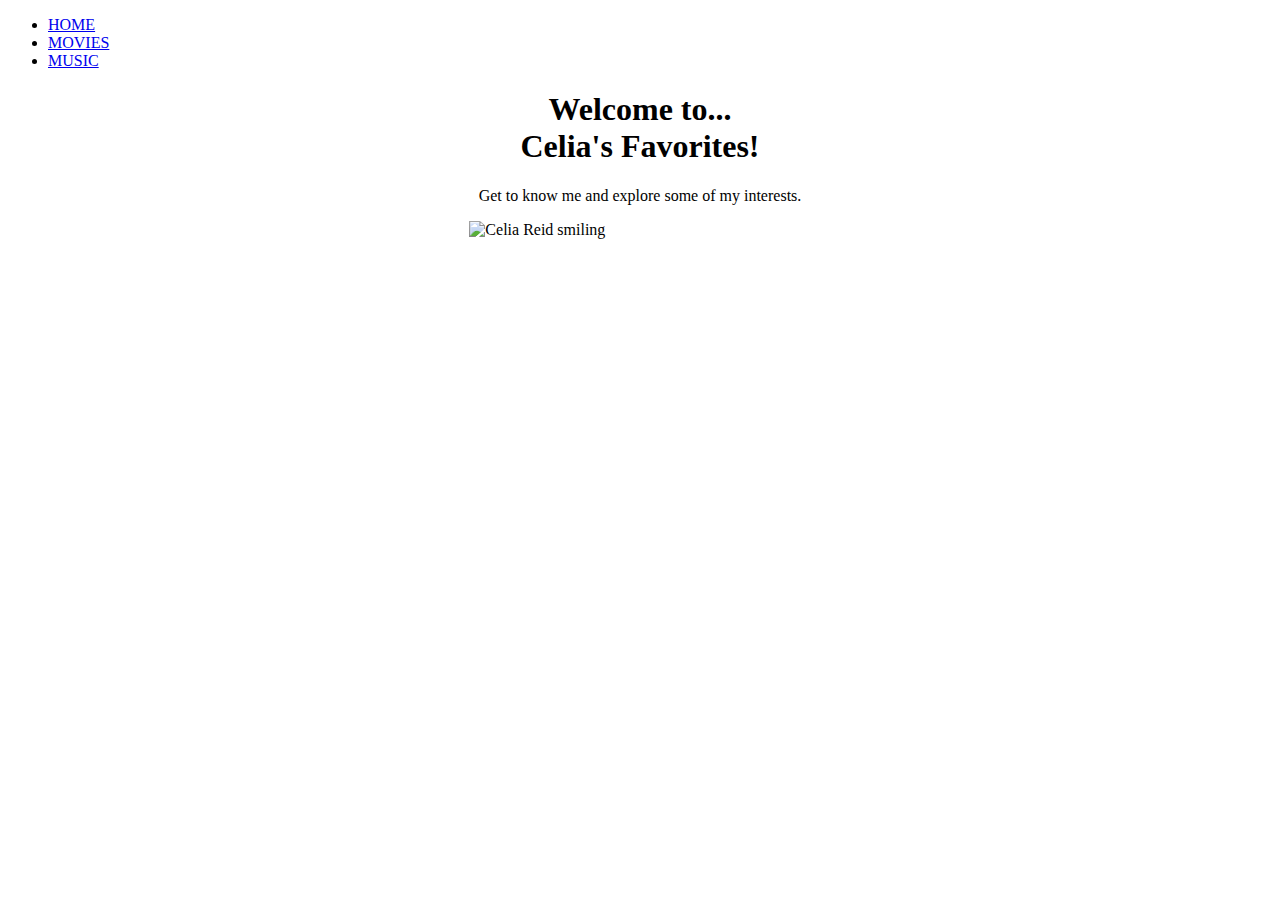
==== index.html @ 7d1c4f41 "Add files via upload" ====
<!DOCTYPE html>
<html>
<head>
	<title>
		Celia's Favorites
	</title>
	<link rel="stylesheet" type="text/css" href="style.css">
</head>
<body>
<section class="header">
	<nav>
		<div class="nav-links">
			<ul>
				<li><a href="file:///Users/celia/Desktop/LIS/Celia2.html">HOME</a></li>
				<li><a href="file:///Users/celia/Desktop/LIS/MOVIES.html">MOVIES</a></li>
				<li><a href="file:///Users/celia/Desktop/LIS/MUSIC.html">MUSIC</a></li>
			</ul>
		</div>
	</nav>
</section>

  <section class= "paragraph"
 		<div class="text-box">
	<h1 style="text-align: center">Welcome to... <br>
    Celia's Favorites!</h1>
	<p style="text-align: center;">Get to know me and explore some of my interests.</p>
	<img src="img/me.jpg" alt="Celia Reid smiling" width="27%" height="27%" style="display: block; margin-right: auto; margin-left: auto;">
</div>
  </section>
</body>
</section>
</html>
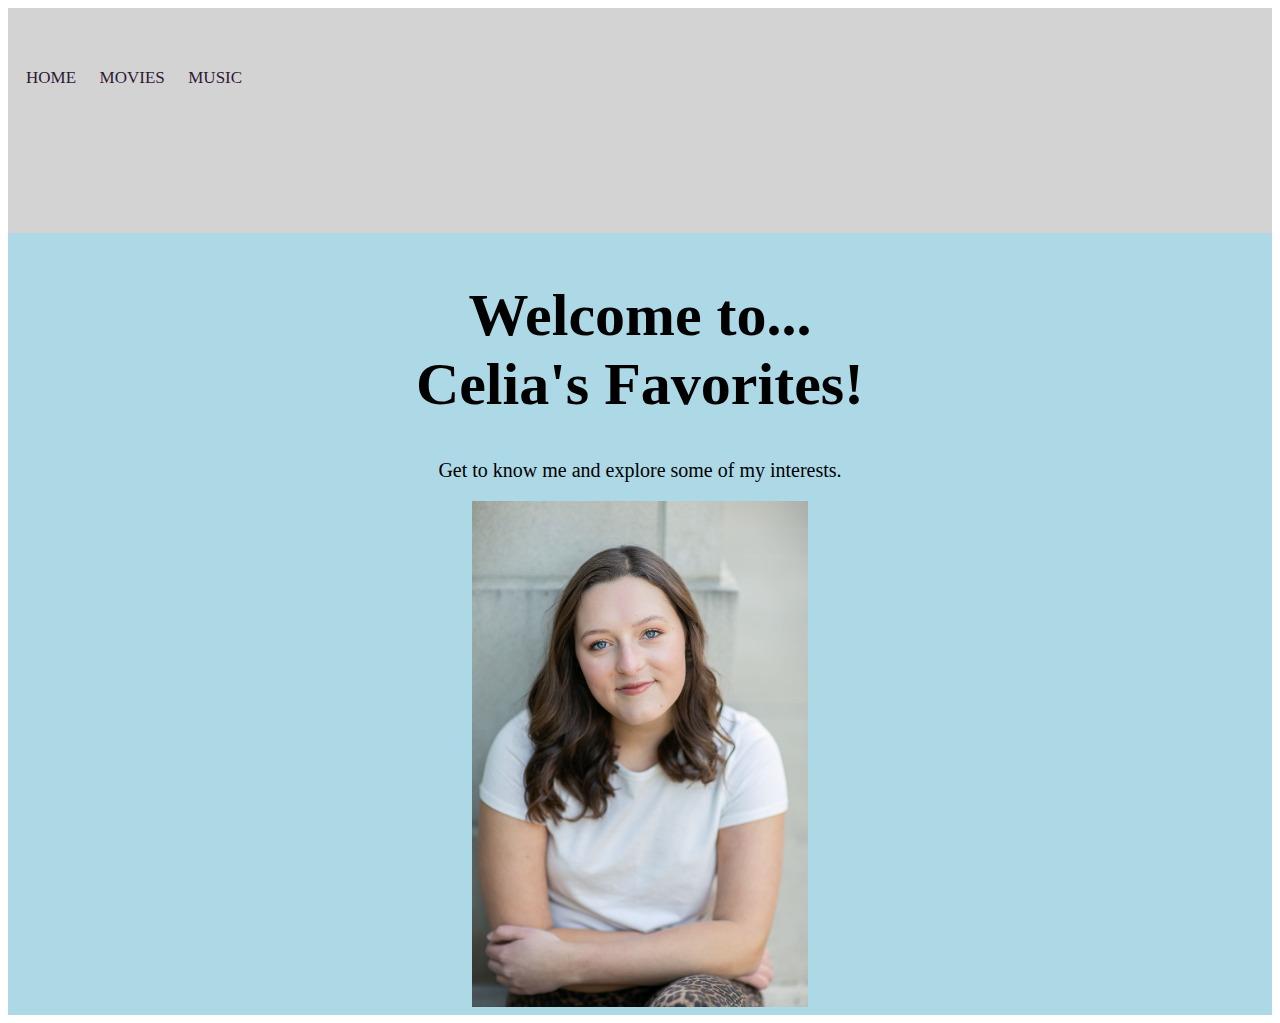
==== commit 23530b3b: "Update index.html" ====
--- a/index.html
+++ b/index.html
@@ -11,9 +11,9 @@
 	<nav>
 		<div class="nav-links">
 			<ul>
-				<li><a href="file:///Users/celia/Desktop/LIS/Celia2.html">HOME</a></li>
-				<li><a href="file:///Users/celia/Desktop/LIS/MOVIES.html">MOVIES</a></li>
-				<li><a href="file:///Users/celia/Desktop/LIS/MUSIC.html">MUSIC</a></li>
+				<li><a href="index.html">HOME</a></li>
+				<li><a href="MOVIES.html">MOVIES</a></li>
+				<li><a href="MUSIC.html">MUSIC</a></li>
 			</ul>
 		</div>
 	</nav>
@@ -24,9 +24,9 @@
 	<h1 style="text-align: center">Welcome to... <br>
     Celia's Favorites!</h1>
 	<p style="text-align: center;">Get to know me and explore some of my interests.</p>
-	<img src="img/me.jpg" alt="Celia Reid smiling" width="27%" height="27%" style="display: block; margin-right: auto; margin-left: auto;">
+	<img src="me.JPG" alt="Celia Reid smiling" width="27%" height="27%" style="display: block; margin-right: auto; margin-left: auto;">
 </div>
   </section>
 </body>
 </section>
-</html>+</html>
--- a/style.css
+++ b/style.css
@@ -0,0 +1,127 @@
+style.css
+*{
+	margin: 0;
+	padding: 0;
+}
+.header {
+	min-height: 25vh;
+	width: 100%;
+	background-color: lightgrey
+}
+nav{
+	display: inline-flex;
+	padding: 5% 10%
+	justify-content: space-between;
+	align-items: center;
+}
+.nav-links {
+	flex: 1;
+	text-align: right;
+}
+.nav-links ul li {
+	list-style: none;
+	display: inline-block;
+	padding: 8px;
+	position: relative;
+}
+.nav-links ul li a{
+	color: #301934;
+	text-decoration: none;
+	font-size: 17px;
+	font-family: Bookman;
+}
+.nav-links ul li::after{
+	content: '';
+	width: 0%;
+	height: 3px;
+	background: #fff;
+	display: block;
+	margin: auto;
+	transition: 0.5s;
+}
+.nav-links ul li:hover::after{
+	width: 100%;
+}
+.text-box{
+	width: 90%;
+	color: #fff;
+	position: absolute;
+	top: 80%;
+	left: 50%;
+	transform: translate(-50%, -50%);
+	text-align: center;
+	background-color: lightblue;
+}
+.text-box h1{
+	font-size: 150px;
+  font-color: #fff;
+  text-align: center;
+}
+.text-box p{
+	margin: 10px 0 40px;
+	font-size: 50px;
+	color: #fff;
+	text-align: center;
+}
+.paragraph{
+  min-height: 500px;
+  background-color: lightblue;
+  padding: 8px;
+}
+.Movies{
+	width: 100%;
+	margin: auto;
+	text-align: center;
+	padding-top: 50px;
+	background-color: lightblue;
+  	padding-bottom: 50px;
+}
+h1 {
+  padding: 0px 30px 0px;
+	font-size: 60px;
+	font-weight: 600;
+}
+p {
+	color: black;
+	font-size: 20px;
+	font-family: Georgia;
+	font-weight: 300;
+	line-height: 22px;
+	padding: 0px 30px;
+	font
+}
+ul{
+	color: #fff;
+	padding: 10px;
+	list-style: none;
+	font-size: 30px;
+}
+.MUSIC{
+	width: 100%;
+	margin: auto;
+	text-align: center;
+	padding-top: 50px;
+	background-color: lightblue;
+	padding-bottom: : 50px;
+	min-height: 700px
+}
+h2{
+	color: white;
+	font-size: 50px;
+	font-weight: 600;
+}
+p {
+	color: black;
+	font-size: 20px;
+	font-weight: 300;
+	line-height: 22px;
+	padding: 0px 30px;
+}
+
+
+
+
+
+
+
+
